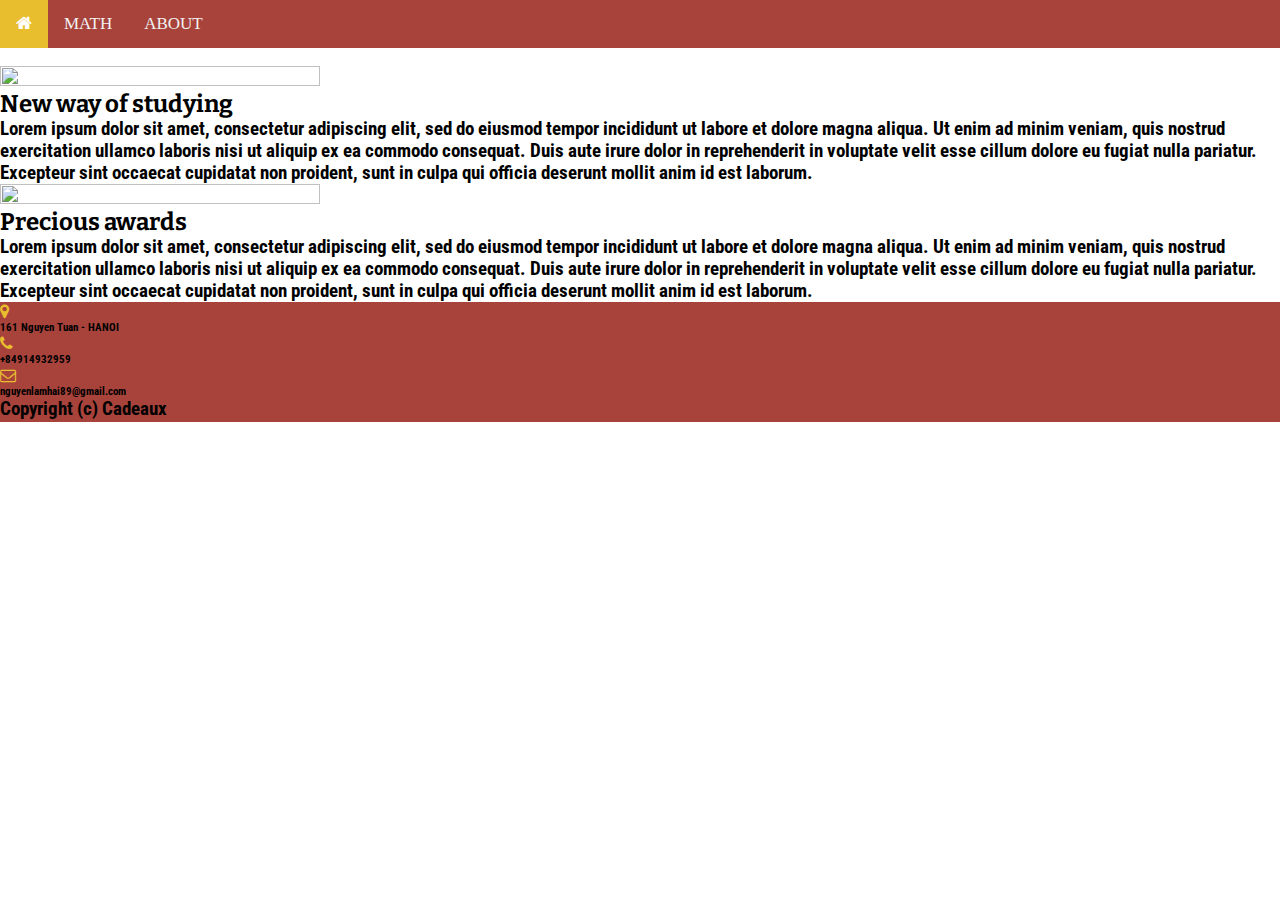
==== templates/about.html @ da2950ae "no message" ====
<!DOCTYPE html>
<html>
  <head>
    <meta charset="utf-8">
    <title>Free Gifts</title>
    <link href="https://fonts.googleapis.com/css?family=Bitter|Kanit|Roboto+Condensed" rel="stylesheet">
    <link rel="stylesheet" href="https://maxcdn.bootstrapcdn.com/bootstrap/4.0.0-beta/css/bootstrap.min.css" integrity="sha384-/Y6pD6FV/Vv2HJnA6t+vslU6fwYXjCFtcEpHbNJ0lyAFsXTsjBbfaDjzALeQsN6M" crossorigin="anonymous">
    <link rel="stylesheet" href="/static/index.css">
    <link rel="stylesheet" href="/static/css/font-awesome.css">
    <link rel="stylesheet" href="/static/css/base.css">
    <link href="https://fonts.googleapis.com/css?family=Indie+Flower" rel="stylesheet">
    <script src="https://code.jquery.com/jquery-3.2.1.min.js" integrity="sha256-hwg4gsxgFZhOsEEamdOYGBf13FyQuiTwlAQgxVSNgt4=" crossorigin="anonymous"></script>
    <script src="https://cdnjs.cloudflare.com/ajax/libs/popper.js/1.11.0/umd/popper.min.js" integrity="sha384-b/U6ypiBEHpOf/4+1nzFpr53nxSS+GLCkfwBdFNTxtclqqenISfwAzpKaMNFNmj4" crossorigin="anonymous"></script>
    <script src="https://maxcdn.bootstrapcdn.com/bootstrap/4.0.0-beta/js/bootstrap.min.js" integrity="sha384-h0AbiXch4ZDo7tp9hKZ4TsHbi047NrKGLO3SEJAg45jXxnGIfYzk4Si90RDIqNm1" crossorigin="anonymous"></script>
    <script src="static/js/index.js"></script>

  </head>
  <div class="topnav">

    <div class="row">
      <a href="/" class="ml-3"><i class="fa fa-home" aria-hidden="true"></i></a>
      <a href="/math">MATH</a>
      <a href="/about">ABOUT</a>
    </div>


  </div>



  <body oncontextmenu="return false">
    <img src="https://i.imgur.com/LNeuV09.jpg" alt="" class="img-fluid">
    <div class="abbody container my-3">
      <div class="row">
          <div class="col-lg-6 col-sm-12">
            <div class="card no-border">
              <img id="logogift" src="https://i.imgur.com/7LWHLEi.jpg" class="img-fluid" alt="">
              <h2 id="desc" class="text-center" style="font-family: 'Bitter', serif">New way of studying</h2>
              <h3 style="font-family: 'Roboto Condensed', sans-serif">Lorem ipsum dolor sit amet, consectetur adipiscing elit, sed do eiusmod tempor incididunt ut labore et dolore magna aliqua. Ut enim ad minim veniam, quis nostrud exercitation ullamco laboris nisi ut aliquip ex ea commodo consequat. Duis aute irure dolor in reprehenderit in voluptate velit esse cillum dolore eu fugiat nulla pariatur. Excepteur sint occaecat cupidatat non proident, sunt in culpa qui officia deserunt mollit anim id est laborum.</h3>
            </div>

          </div>

          <div class="col-lg-6 col-sm-12">
            <div class="card no-border">
              <img id="logogift" src="https://i.imgur.com/Rmzs3Dn.jpg" class="img-fluid" alt="">
              <h2 class="text-center" id="desc" style="font-family: 'Bitter', serif">Precious awards</h2>
              <h3 style="font-family: 'Roboto Condensed', sans-serif">Lorem ipsum dolor sit amet, consectetur adipiscing elit, sed do eiusmod tempor incididunt ut labore et dolore magna aliqua. Ut enim ad minim veniam, quis nostrud exercitation ullamco laboris nisi ut aliquip ex ea commodo consequat. Duis aute irure dolor in reprehenderit in voluptate velit esse cillum dolore eu fugiat nulla pariatur. Excepteur sint occaecat cupidatat non proident, sunt in culpa qui officia deserunt mollit anim id est laborum.</h3>
            </div>

          </div>
        </div>
      </div>

  </body>

  <footer>
    <div class="container py-3">
      <div class="row">
        <div class="col-lg-6">
          <div class="row">
            <a href="https://www.google.com/maps/place/161+Nguy%E1%BB%85n+Tu%C3%A2n,+Thanh+Xu%C3%A2n+Trung,+Thanh+Xu%C3%A2n,+H%C3%A0+N%E1%BB%99i,+Vi%E1%BB%87t+Nam/@20.998828,105.8007371,17z/data=!3m1!4b1!4m5!3m4!1s0x3135acbd1f36e88d:0x3248abd1c09a4a95!8m2!3d20.998823!4d105.8029258" style="color: rgb(232, 190, 46)">
              <i class="fa fa-map-marker" aria-hidden="true"></i>
            </a>
            <h6 class="text-white mx-2">161 Nguyen Tuan - HANOI</h6>
          </div>

          <div class="row">
            <i class="fa fa-phone" aria-hidden="true" style="color: rgb(232, 190, 46)"></i>
            <h6 class="text-white mx-2">+84914932959</h6>

          </div>

          <div class="row">
            <i class="fa fa-envelope-o" aria-hidden="true" style="color: rgb(232, 190, 46)"></i>
            <h6 class="text-warning mx-2">nguyenlamhai89@gmail.com</h6>

          </div>


        </div>
        <div class="col-lg-6">
          <h3 id= "footer" class="text-white mr-4 mt-2 float-right"> Copyright (c) Cadeaux</h3>
        </div>
      </div>


    </div>
  </footer>

</html>
---- static/index.css ----
#testgift{
  background-image: url("https://i.imgur.com/wj2DmXF.jpg");
  background-size:100% 100%;
  height: 805px;
  box-sizing: border-box;
}

.body {
  -webkit-user-select: none;
  -moz-user-select: none;
  -ms-user-select: none;
  -o-user-select: none;
  user-select: none;
}
.hellobaby {
  max-width: 75%;
  max-height: 75%;
}

footer{
  background-color: rgb(168,67,60);
  height: 120px;
  font-family: 'Roboto Condensed', sans-serif;
}

#cpr{
  max-width: 175px;
  max-height: 175px;
}

/*.abbody{
  background-image: url("https://i.imgur.com/KK61GPa.jpg");
  background-size:100% 100%;
  box-sizing: border-box;
}*/

.brd{
  border-style: solid;
  border-color: rgb(168,67,60);
}

.btn{
  border-radius: 8px;
  min-width: 100%;
  min-height: 100%;
}



#check{
  width: 100%;
  height: 100%;
  border-radius: 8px;
  border: none;
  text-align: center;
  font-size: 27px;
  transition: all 0.5s;
  cursor: pointer;
  background-color: rgb(168,67,60);
}


#check span {
  cursor: pointer;
  display: inline-block;
  position: relative;
  transition: 0.5s;
}

#check span:after {
  content: '\00bb';
  position: absolute;
  opacity: 0;
  top: 0;
  right: -20px;
  transition: 0.5s;
}

#check:hover span {
  padding-right: 25px;
}

#check:hover span:after {
  opacity: 1;
  right: 0;
}

.adm{
  width: 37px;
  height: 37px;
  border-radius: 50%;
  background-color: rgb(168,67,60);
}

#htp{
  background-color:  rgb(168,67,60);
  font-size: 28px;
  width: 100%;
  height: 100%;
  vertical-align: middle;
}

.topnav{
  overflow: hidden;
  background-color: rgb(168,67,60);
}

.topnav a {
  float: left;
  display: block;
  color: #f2f2f2;
  text-align: center;
  padding: 14px 16px;
  text-decoration: none;
  font-size: 17px;
}

.topnav a:hover {
  background-color: rgb(232, 190, 46);
  color: white;
}

.spons{
  background-color:  rgb(168,67,60);
  color: rgb(232, 190, 46);
}

.logomenu{
  max-height: 52.8px;
  max-width: 100px;
  margin: 0 auto;
}

.coldes3{
  object-fit: cover;
  max-width: 240px;
  max-height: 4578.22px;
}

.coldes2{
  object-fit: cover;
  max-width: 240px;
  max-height: 4578.22px;
}

#logogift{
  width: 50%;
  height: 50%;
  margin: 0 auto;
}

.desc{
  font-size: 20px;
}

#welcome{
  font-size: 100px;
}

.nogift{
  margin: 0 auto;
}

.chek{
  width: 50%;
  height: 50%;
}
---- static/css/base.css ----
/*https://i.imgur.com/wj2DmXF.jpg*/

@import url(https://fonts.googleapis.com/css?family=Josefin+Sans:300,400);
* {
  margin: 0;
  padding: 0;
}
html, body {
  height: 100%;
}
section {
  position: relative;
  width: 100%;
  height: 100%;
}
section::after {
  position: absolute;
  bottom: 0;
  left: 0;
  content: '';
  width: 100%;
  height: 80%;
  background: -webkit-linear-gradient(top,rgba(0,0,0,0) 0,rgba(0,0,0,.8) 80%,rgba(0,0,0,.8) 100%);
  background: linear-gradient(to bottom,rgba(0,0,0,0) 0,rgba(0,0,0,0) 60%,rgb(168,67,60) 100%);
}
section h1 {
  position: absolute;
  top: 50%;
  left: 50%;
  z-index: 2;
  -webkit-transform: translate(-50%, -50%);
  transform: translate(-50%, -50%);
  color: #fff;
  font : normal 300 64px/1 'Josefin Sans', sans-serif;
  text-align: center;
  white-space: nowrap;
}

#section01 { background: url() center center / cover no-repeat;}
#section02 { background: url() center center / cover no-repeat;}

.demo a {
  position: absolute;
  bottom: 20px;
  left: 50%;
  z-index: 2;
  display: inline-block;
  -webkit-transform: translate(0, -50%);
  transform: translate(0, -50%);
  color: rgb(232, 190, 46);
  font : normal 400 30px/1 'Josefin Sans', sans-serif;
  letter-spacing: .1em;
  text-decoration: none;
  transition: opacity .3s;
}
.demo a:hover {
  opacity: .5;
}



#section01 a {
  padding-top: 60px;
}
#section01 a span {
  position: absolute;
  top: 0;
  left: 50%;
  width: 24px;
  height: 24px;
  margin-left: -12px;
  border-left: 1px solid #fff;
  border-bottom: 1px solid #fff;
  -webkit-transform: rotate(-45deg);
  transform: rotate(-45deg);
  box-sizing: border-box;
}

.no-border {
  border-width: 0;
}

#section02 a {
  padding-top: 60px;
}
#section02 a span {
  position: absolute;
  top: 0;
  left: 50%;
  width: 46px;
  height: 46px;
  margin-left: -23px;
  border: 1px solid #fff;
  border-radius: 100%;
  box-sizing: border-box;
}
#section02 a span::after {
  position: absolute;
  top: 50%;
  left: 50%;
  content: '';
  width: 16px;
  height: 16px;
  margin: -12px 0 0 -8px;
  border-left: 1px solid #fff;
  border-bottom: 1px solid #fff;
  -webkit-transform: rotate(-45deg);
  transform: rotate(-45deg);
  box-sizing: border-box;
}
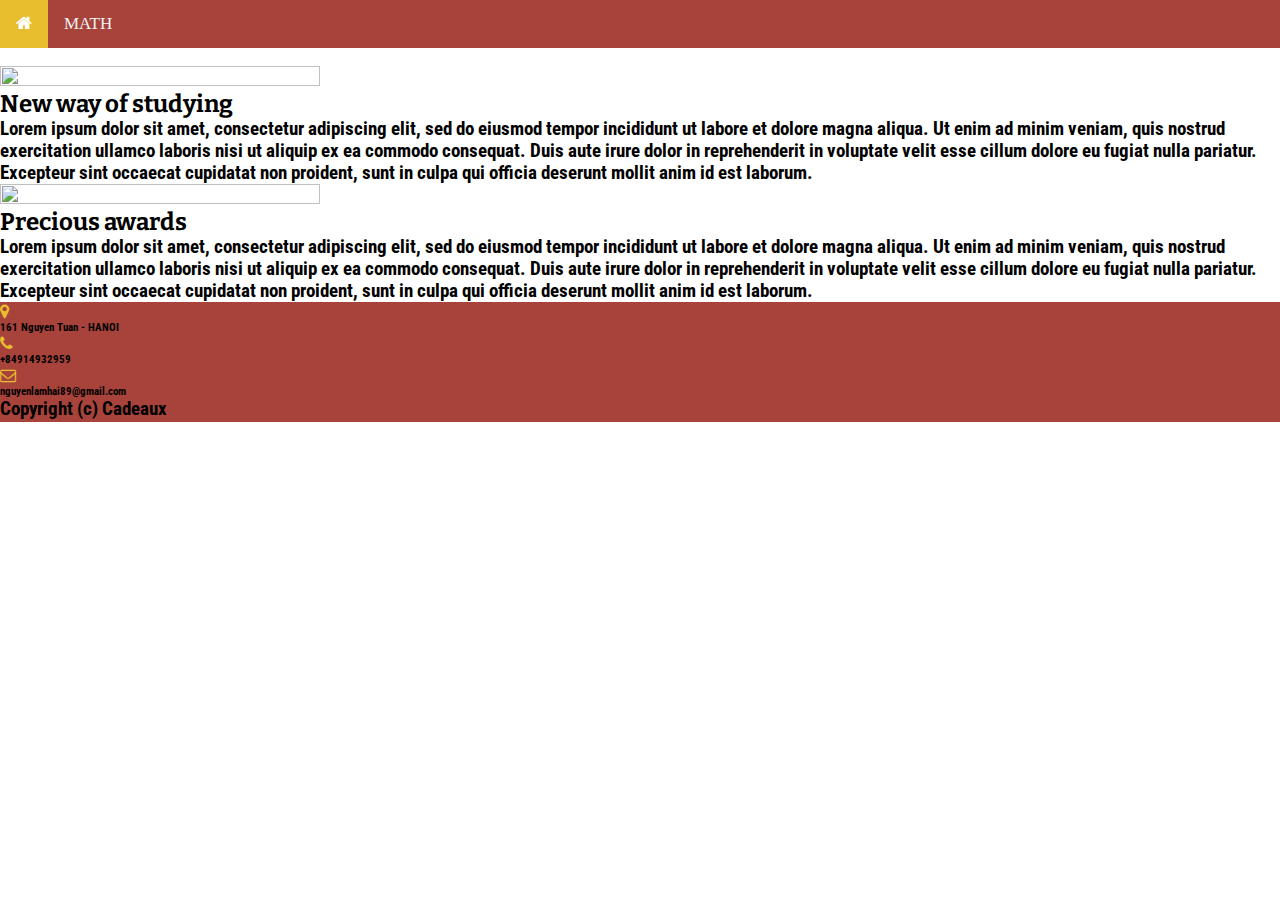
==== commit 7e81459f: "no message" ====
--- a/templates/about.html
+++ b/templates/about.html
@@ -20,7 +20,6 @@
     <div class="row">
       <a href="/" class="ml-3"><i class="fa fa-home" aria-hidden="true"></i></a>
       <a href="/math">MATH</a>
-      <a href="/about">ABOUT</a>
     </div>
 
 
--- a/static/index.css
+++ b/static/index.css
@@ -21,6 +21,11 @@
   background-color: rgb(168,67,60);
   height: 120px;
   font-family: 'Roboto Condensed', sans-serif;
+}
+
+.name {
+  max-width: 100%;
+  overflow-x: hidden;
 }
 
 #cpr{
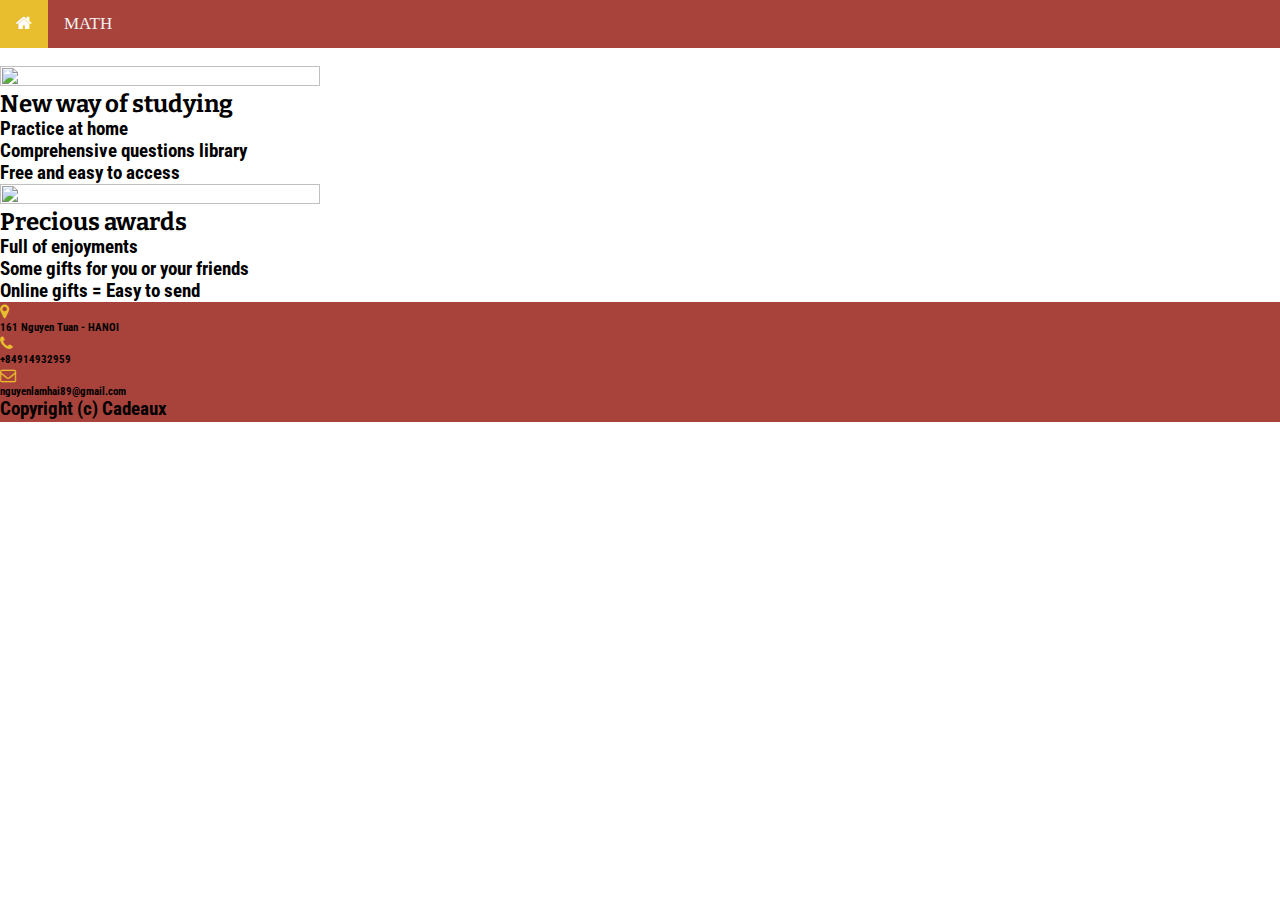
==== commit 0f1b8c72: "no message" ====
--- a/templates/about.html
+++ b/templates/about.html
@@ -35,7 +35,11 @@
             <div class="card no-border">
               <img id="logogift" src="https://i.imgur.com/7LWHLEi.jpg" class="img-fluid" alt="">
               <h2 id="desc" class="text-center" style="font-family: 'Bitter', serif">New way of studying</h2>
-              <h3 style="font-family: 'Roboto Condensed', sans-serif">Lorem ipsum dolor sit amet, consectetur adipiscing elit, sed do eiusmod tempor incididunt ut labore et dolore magna aliqua. Ut enim ad minim veniam, quis nostrud exercitation ullamco laboris nisi ut aliquip ex ea commodo consequat. Duis aute irure dolor in reprehenderit in voluptate velit esse cillum dolore eu fugiat nulla pariatur. Excepteur sint occaecat cupidatat non proident, sunt in culpa qui officia deserunt mollit anim id est laborum.</h3>
+              <ul>
+                <li><h3 style="font-family: 'Roboto Condensed', sans-serif">Practice at home</h3></li>
+                <li><h3 style="font-family: 'Roboto Condensed', sans-serif">Comprehensive questions library</h3></li>
+                <li><h3 style="font-family: 'Roboto Condensed', sans-serif">Free and easy to access</h3></li>
+              </ul>
             </div>
 
           </div>
@@ -44,7 +48,11 @@
             <div class="card no-border">
               <img id="logogift" src="https://i.imgur.com/Rmzs3Dn.jpg" class="img-fluid" alt="">
               <h2 class="text-center" id="desc" style="font-family: 'Bitter', serif">Precious awards</h2>
-              <h3 style="font-family: 'Roboto Condensed', sans-serif">Lorem ipsum dolor sit amet, consectetur adipiscing elit, sed do eiusmod tempor incididunt ut labore et dolore magna aliqua. Ut enim ad minim veniam, quis nostrud exercitation ullamco laboris nisi ut aliquip ex ea commodo consequat. Duis aute irure dolor in reprehenderit in voluptate velit esse cillum dolore eu fugiat nulla pariatur. Excepteur sint occaecat cupidatat non proident, sunt in culpa qui officia deserunt mollit anim id est laborum.</h3>
+              <ul>
+                <li><h3 style="font-family: 'Roboto Condensed', sans-serif">Full of enjoyments</h3></li>
+                <li><h3 style="font-family: 'Roboto Condensed', sans-serif">Some gifts for you or your friends</h3></li>
+                <li><h3 style="font-family: 'Roboto Condensed', sans-serif">Online gifts = Easy to send</h3></li>
+              </ul>
             </div>
 
           </div>
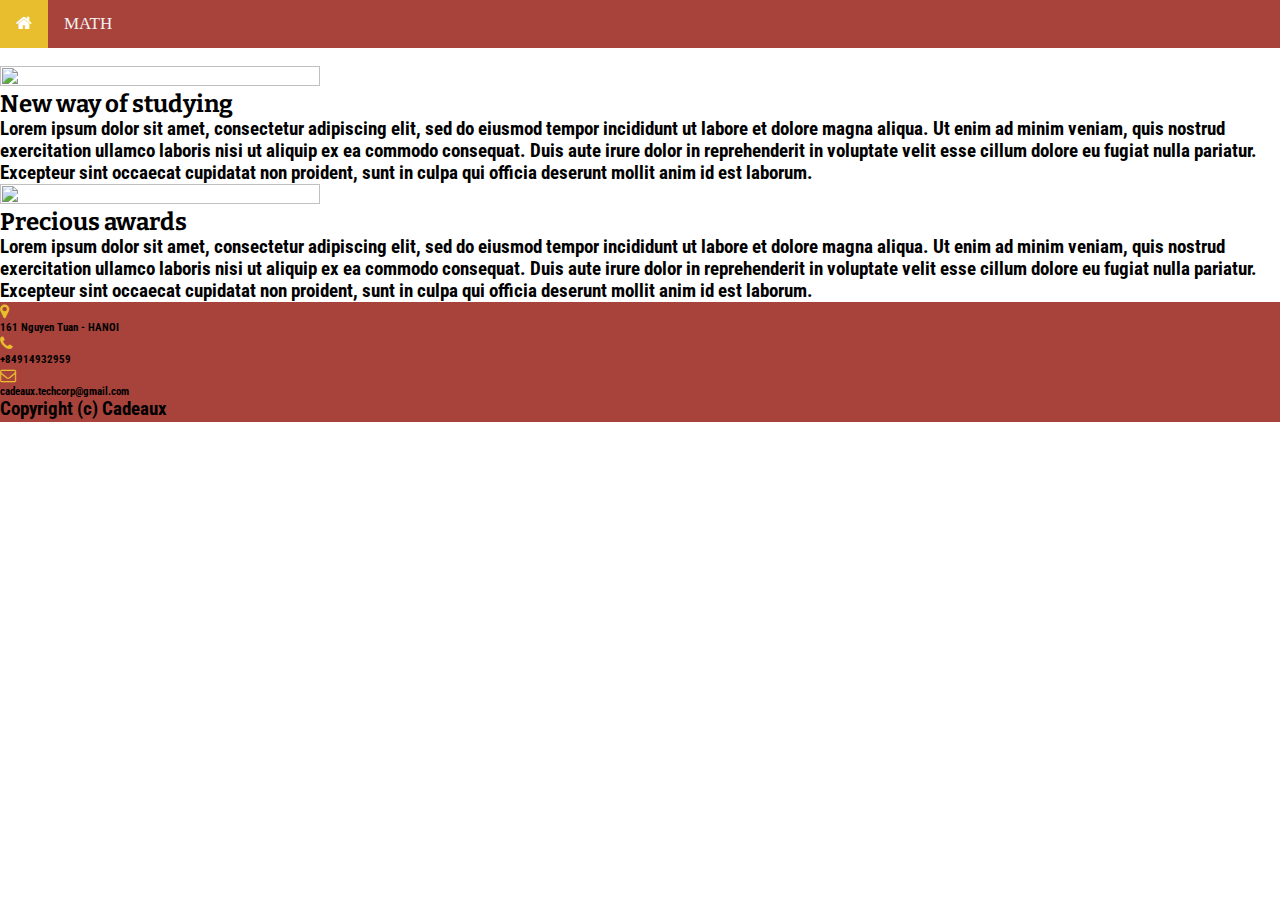
==== commit c4e25e51: "no message" ====
--- a/templates/about.html
+++ b/templates/about.html
@@ -35,11 +35,7 @@
             <div class="card no-border">
               <img id="logogift" src="https://i.imgur.com/7LWHLEi.jpg" class="img-fluid" alt="">
               <h2 id="desc" class="text-center" style="font-family: 'Bitter', serif">New way of studying</h2>
-              <ul>
-                <li><h3 style="font-family: 'Roboto Condensed', sans-serif">Practice at home</h3></li>
-                <li><h3 style="font-family: 'Roboto Condensed', sans-serif">Comprehensive questions library</h3></li>
-                <li><h3 style="font-family: 'Roboto Condensed', sans-serif">Free and easy to access</h3></li>
-              </ul>
+              <h3 style="font-family: 'Roboto Condensed', sans-serif">Lorem ipsum dolor sit amet, consectetur adipiscing elit, sed do eiusmod tempor incididunt ut labore et dolore magna aliqua. Ut enim ad minim veniam, quis nostrud exercitation ullamco laboris nisi ut aliquip ex ea commodo consequat. Duis aute irure dolor in reprehenderit in voluptate velit esse cillum dolore eu fugiat nulla pariatur. Excepteur sint occaecat cupidatat non proident, sunt in culpa qui officia deserunt mollit anim id est laborum.</h3>
             </div>
 
           </div>
@@ -48,11 +44,7 @@
             <div class="card no-border">
               <img id="logogift" src="https://i.imgur.com/Rmzs3Dn.jpg" class="img-fluid" alt="">
               <h2 class="text-center" id="desc" style="font-family: 'Bitter', serif">Precious awards</h2>
-              <ul>
-                <li><h3 style="font-family: 'Roboto Condensed', sans-serif">Full of enjoyments</h3></li>
-                <li><h3 style="font-family: 'Roboto Condensed', sans-serif">Some gifts for you or your friends</h3></li>
-                <li><h3 style="font-family: 'Roboto Condensed', sans-serif">Online gifts = Easy to send</h3></li>
-              </ul>
+              <h3 style="font-family: 'Roboto Condensed', sans-serif">Lorem ipsum dolor sit amet, consectetur adipiscing elit, sed do eiusmod tempor incididunt ut labore et dolore magna aliqua. Ut enim ad minim veniam, quis nostrud exercitation ullamco laboris nisi ut aliquip ex ea commodo consequat. Duis aute irure dolor in reprehenderit in voluptate velit esse cillum dolore eu fugiat nulla pariatur. Excepteur sint occaecat cupidatat non proident, sunt in culpa qui officia deserunt mollit anim id est laborum.</h3>
             </div>
 
           </div>
@@ -80,7 +72,7 @@
 
           <div class="row">
             <i class="fa fa-envelope-o" aria-hidden="true" style="color: rgb(232, 190, 46)"></i>
-            <h6 class="text-warning mx-2">nguyenlamhai89@gmail.com</h6>
+            <h6 class="text-warning mx-2">cadeaux.techcorp@gmail.com</h6>
 
           </div>
 
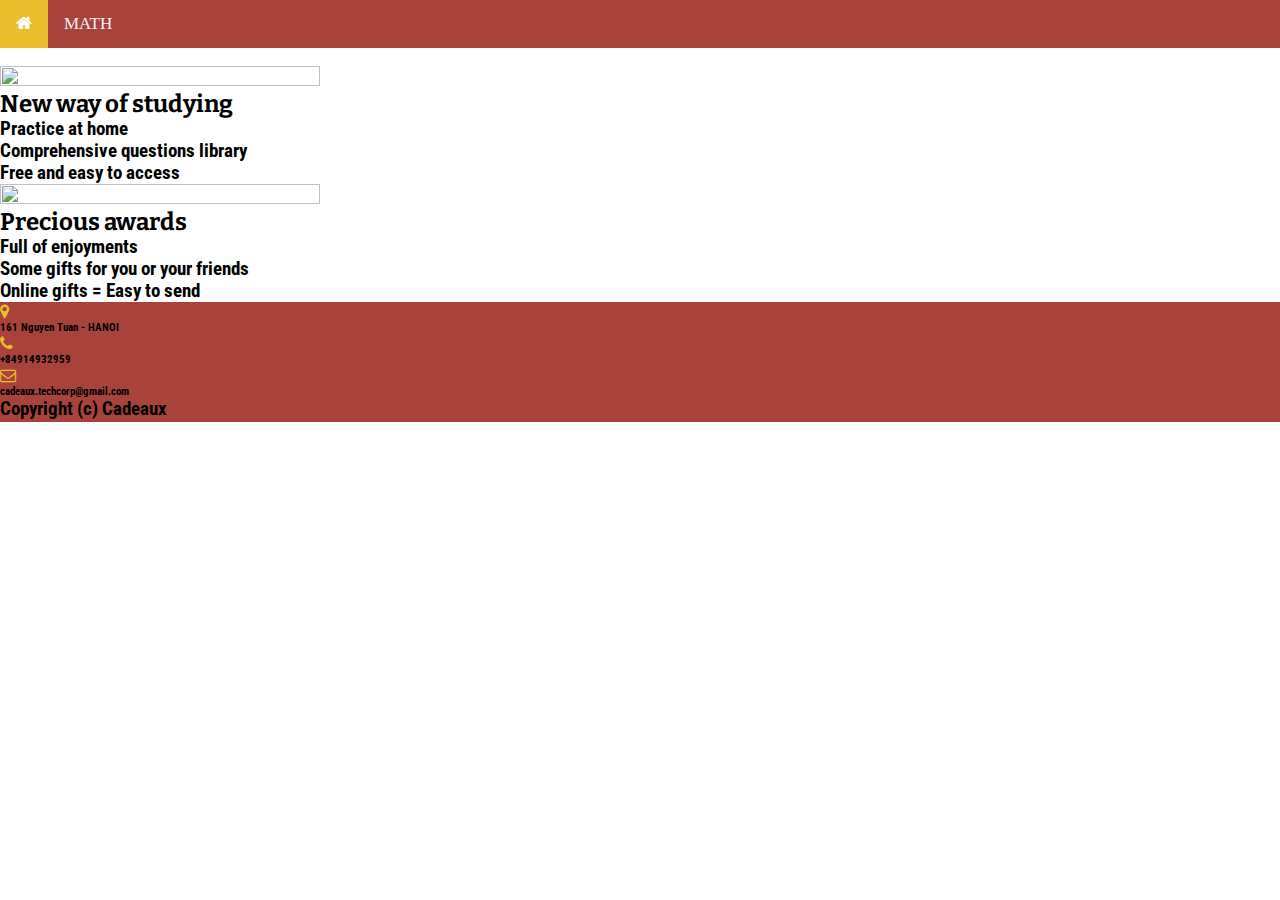
==== commit 2a526427: "Merge branch 'master' of https://github.com/dieforice/freegifts" ====
--- a/templates/about.html
+++ b/templates/about.html
@@ -35,7 +35,11 @@
             <div class="card no-border">
               <img id="logogift" src="https://i.imgur.com/7LWHLEi.jpg" class="img-fluid" alt="">
               <h2 id="desc" class="text-center" style="font-family: 'Bitter', serif">New way of studying</h2>
-              <h3 style="font-family: 'Roboto Condensed', sans-serif">Lorem ipsum dolor sit amet, consectetur adipiscing elit, sed do eiusmod tempor incididunt ut labore et dolore magna aliqua. Ut enim ad minim veniam, quis nostrud exercitation ullamco laboris nisi ut aliquip ex ea commodo consequat. Duis aute irure dolor in reprehenderit in voluptate velit esse cillum dolore eu fugiat nulla pariatur. Excepteur sint occaecat cupidatat non proident, sunt in culpa qui officia deserunt mollit anim id est laborum.</h3>
+              <ul>
+                <li><h3 style="font-family: 'Roboto Condensed', sans-serif">Practice at home</h3></li>
+                <li><h3 style="font-family: 'Roboto Condensed', sans-serif">Comprehensive questions library</h3></li>
+                <li><h3 style="font-family: 'Roboto Condensed', sans-serif">Free and easy to access</h3></li>
+              </ul>
             </div>
 
           </div>
@@ -44,7 +48,11 @@
             <div class="card no-border">
               <img id="logogift" src="https://i.imgur.com/Rmzs3Dn.jpg" class="img-fluid" alt="">
               <h2 class="text-center" id="desc" style="font-family: 'Bitter', serif">Precious awards</h2>
-              <h3 style="font-family: 'Roboto Condensed', sans-serif">Lorem ipsum dolor sit amet, consectetur adipiscing elit, sed do eiusmod tempor incididunt ut labore et dolore magna aliqua. Ut enim ad minim veniam, quis nostrud exercitation ullamco laboris nisi ut aliquip ex ea commodo consequat. Duis aute irure dolor in reprehenderit in voluptate velit esse cillum dolore eu fugiat nulla pariatur. Excepteur sint occaecat cupidatat non proident, sunt in culpa qui officia deserunt mollit anim id est laborum.</h3>
+              <ul>
+                <li><h3 style="font-family: 'Roboto Condensed', sans-serif">Full of enjoyments</h3></li>
+                <li><h3 style="font-family: 'Roboto Condensed', sans-serif">Some gifts for you or your friends</h3></li>
+                <li><h3 style="font-family: 'Roboto Condensed', sans-serif">Online gifts = Easy to send</h3></li>
+              </ul>
             </div>
 
           </div>
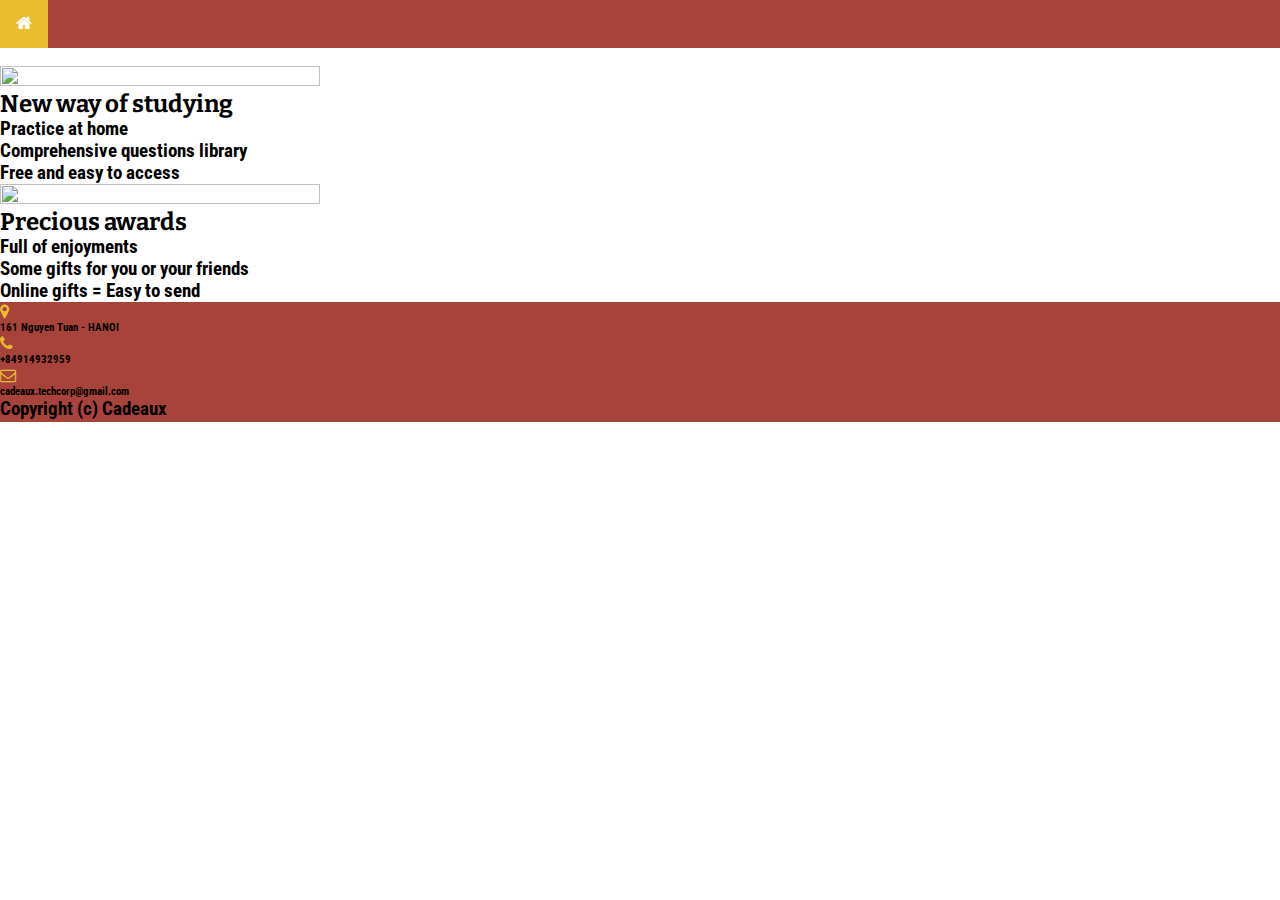
==== commit 796bd69f: "no message" ====
--- a/templates/about.html
+++ b/templates/about.html
@@ -8,6 +8,8 @@
     <link rel="stylesheet" href="/static/index.css">
     <link rel="stylesheet" href="/static/css/font-awesome.css">
     <link rel="stylesheet" href="/static/css/base.css">
+    <link rel="icon" href="/static/LOGO-01.ico">
+
     <link href="https://fonts.googleapis.com/css?family=Indie+Flower" rel="stylesheet">
     <script src="https://code.jquery.com/jquery-3.2.1.min.js" integrity="sha256-hwg4gsxgFZhOsEEamdOYGBf13FyQuiTwlAQgxVSNgt4=" crossorigin="anonymous"></script>
     <script src="https://cdnjs.cloudflare.com/ajax/libs/popper.js/1.11.0/umd/popper.min.js" integrity="sha384-b/U6ypiBEHpOf/4+1nzFpr53nxSS+GLCkfwBdFNTxtclqqenISfwAzpKaMNFNmj4" crossorigin="anonymous"></script>
@@ -16,13 +18,9 @@
 
   </head>
   <div class="topnav">
-
     <div class="row">
       <a href="/" class="ml-3"><i class="fa fa-home" aria-hidden="true"></i></a>
-      <a href="/math">MATH</a>
     </div>
-
-
   </div>
 
 
@@ -35,26 +33,28 @@
             <div class="card no-border">
               <img id="logogift" src="https://i.imgur.com/7LWHLEi.jpg" class="img-fluid" alt="">
               <h2 id="desc" class="text-center" style="font-family: 'Bitter', serif">New way of studying</h2>
-              <ul>
-                <li><h3 style="font-family: 'Roboto Condensed', sans-serif">Practice at home</h3></li>
-                <li><h3 style="font-family: 'Roboto Condensed', sans-serif">Comprehensive questions library</h3></li>
-                <li><h3 style="font-family: 'Roboto Condensed', sans-serif">Free and easy to access</h3></li>
-              </ul>
+              <p>
+                <ul>
+                  <li><h3 style="font-family: 'Roboto Condensed', sans-serif">Practice at home</h3></li>
+                  <li><h3 style="font-family: 'Roboto Condensed', sans-serif">Comprehensive questions library</h3></li>
+                  <li><h3 style="font-family: 'Roboto Condensed', sans-serif">Free and easy to access</h3></li>
+                </ul>
+              </p>
             </div>
-
           </div>
 
           <div class="col-lg-6 col-sm-12">
             <div class="card no-border">
               <img id="logogift" src="https://i.imgur.com/Rmzs3Dn.jpg" class="img-fluid" alt="">
               <h2 class="text-center" id="desc" style="font-family: 'Bitter', serif">Precious awards</h2>
-              <ul>
-                <li><h3 style="font-family: 'Roboto Condensed', sans-serif">Full of enjoyments</h3></li>
-                <li><h3 style="font-family: 'Roboto Condensed', sans-serif">Some gifts for you or your friends</h3></li>
-                <li><h3 style="font-family: 'Roboto Condensed', sans-serif">Online gifts = Easy to send</h3></li>
-              </ul>
+              <p>
+                <ul>
+                  <li><h3 style="font-family: 'Roboto Condensed', sans-serif">Full of enjoyments</h3></li>
+                  <li><h3 style="font-family: 'Roboto Condensed', sans-serif">Some gifts for you or your friends</h3></li>
+                  <li><h3 style="font-family: 'Roboto Condensed', sans-serif">Online gifts = Easy to send</h3></li>
+                </ul>
+              </p>
             </div>
-
           </div>
         </div>
       </div>
@@ -66,7 +66,7 @@
       <div class="row">
         <div class="col-lg-6">
           <div class="row">
-            <a href="https://www.google.com/maps/place/161+Nguy%E1%BB%85n+Tu%C3%A2n,+Thanh+Xu%C3%A2n+Trung,+Thanh+Xu%C3%A2n,+H%C3%A0+N%E1%BB%99i,+Vi%E1%BB%87t+Nam/@20.998828,105.8007371,17z/data=!3m1!4b1!4m5!3m4!1s0x3135acbd1f36e88d:0x3248abd1c09a4a95!8m2!3d20.998823!4d105.8029258" style="color: rgb(232, 190, 46)">
+            <a target="_blank" href="https://www.google.com/maps/place/161+Nguy%E1%BB%85n+Tu%C3%A2n,+Thanh+Xu%C3%A2n+Trung,+Thanh+Xu%C3%A2n,+H%C3%A0+N%E1%BB%99i,+Vi%E1%BB%87t+Nam/@20.998828,105.8007371,17z/data=!3m1!4b1!4m5!3m4!1s0x3135acbd1f36e88d:0x3248abd1c09a4a95!8m2!3d20.998823!4d105.8029258" style="color: rgb(232, 190, 46)">
               <i class="fa fa-map-marker" aria-hidden="true"></i>
             </a>
             <h6 class="text-white mx-2">161 Nguyen Tuan - HANOI</h6>
@@ -75,13 +75,11 @@
           <div class="row">
             <i class="fa fa-phone" aria-hidden="true" style="color: rgb(232, 190, 46)"></i>
             <h6 class="text-white mx-2">+84914932959</h6>
-
           </div>
 
           <div class="row">
             <i class="fa fa-envelope-o" aria-hidden="true" style="color: rgb(232, 190, 46)"></i>
             <h6 class="text-warning mx-2">cadeaux.techcorp@gmail.com</h6>
-
           </div>
 
 
--- a/static/index.css
+++ b/static/index.css
@@ -1,8 +1,9 @@
 #testgift{
   background-image: url("https://i.imgur.com/wj2DmXF.jpg");
-  background-size:100% 100%;
-  height: 805px;
+  background-size: cover;
   box-sizing: border-box;
+  height: 100vh;
+  width: 100%;
 }
 
 .body {
@@ -26,6 +27,8 @@
 .name {
   max-width: 100%;
   overflow-x: hidden;
+  max-height: 100%;
+  overflow-y: hidden;
 }
 
 #cpr{
@@ -132,7 +135,7 @@
 
 .logomenu{
   max-height: 52.8px;
-  max-width: 100px;
+  max-width: 100%;
   margin: 0 auto;
 }
 
@@ -170,3 +173,9 @@
   width: 50%;
   height: 50%;
 }
+
+.amn{
+  background-color: white;
+  min-width: 5%;
+  min-height: 5%;
+}
--- a/static/css/base.css
+++ b/static/css/base.css
@@ -19,9 +19,9 @@
   left: 0;
   content: '';
   width: 100%;
-  height: 80%;
+  height: 20%;
   background: -webkit-linear-gradient(top,rgba(0,0,0,0) 0,rgba(0,0,0,.8) 80%,rgba(0,0,0,.8) 100%);
-  background: linear-gradient(to bottom,rgba(0,0,0,0) 0,rgba(0,0,0,0) 60%,rgb(168,67,60) 100%);
+  background: linear-gradient(to bottom,rgb(168,67,60) 0,rgb(168,67,60) 60%,rgb(168,67,60) 100%);
 }
 section h1 {
   position: absolute;
